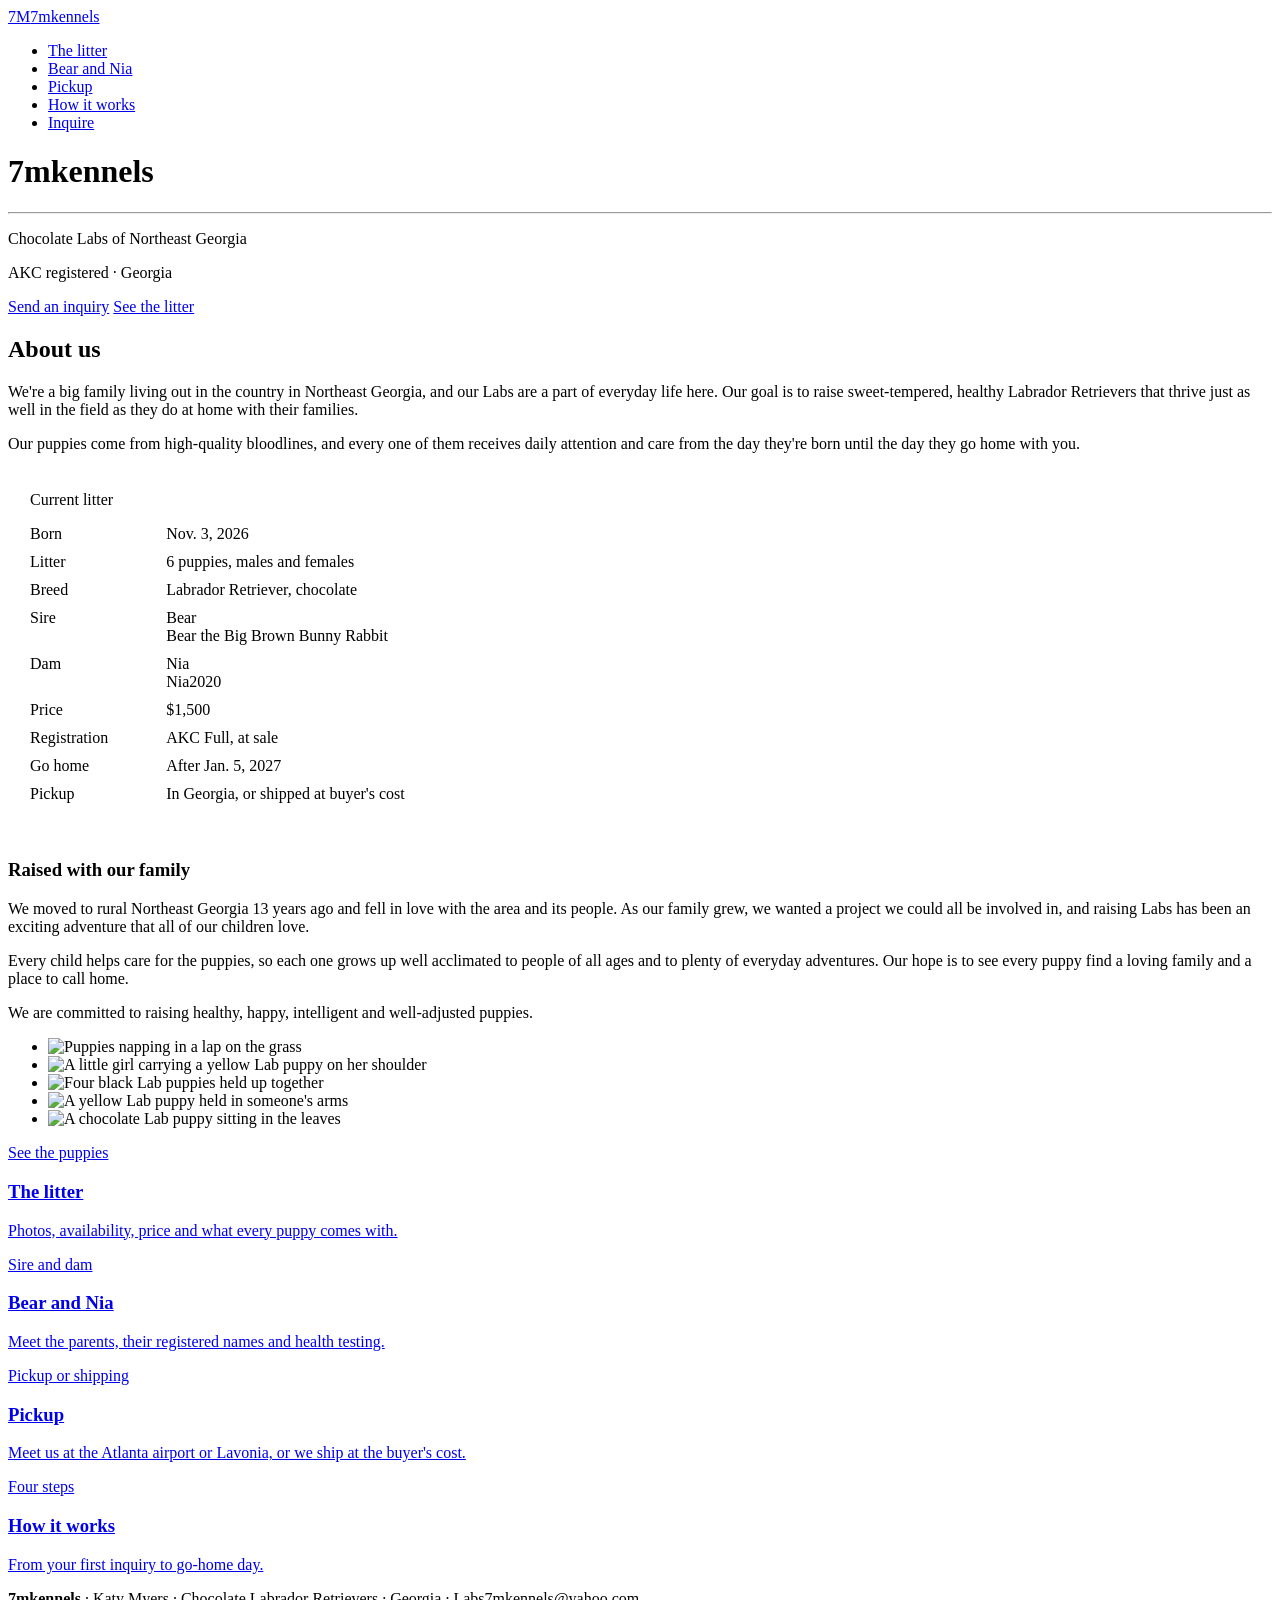
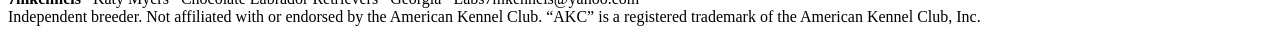
==== public/index.html @ dbfa6325 "About us: we are committed to healthy, happy, intelligent, well-adjusted puppies" ====
<!doctype html>
<html lang="en">
<head>
<meta charset="utf-8">
<meta name="viewport" content="width=device-width, initial-scale=1">
<meta name="description" content="7mkennels: AKC registered chocolate Labrador puppies from Bear and Nia. Pickup in Georgia, or shipping at the buyer's cost.">
<title>7mkennels · Chocolate Labrador puppies in Georgia</title>
<link rel="stylesheet" href="https://fonts.googleapis.com/css2?family=Cormorant+Garamond:ital,wght@0,500;0,600;1,500&family=Figtree:wght@400;500;600&display=swap">
<link rel="stylesheet" href="/styles.css">
</head>
<body>
<nav class="top">
  <div class="wrap">
    <a class="brand" href="/" aria-current="page"><span class="brand-mark" aria-hidden="true">7M</span>7mkennels</a>
    <ul>
      <li><a href="/litter/">The litter</a></li>
      <li><a href="/parents/">Bear and Nia</a></li>
      <li><a href="/pickup/">Pickup</a></li>
      <li><a href="/how-it-works/">How it works</a></li>
      <li><a href="/inquire/">Inquire</a></li>
    </ul>
  </div>
</nav>

<header class="photo-hero">
  <div class="wrap">
    <h1>7mkennels</h1>
    <hr class="rule">
    <p class="sub">Chocolate Labs of Northeast Georgia</p>
    <p class="tag">AKC registered · Georgia</p>
    <div class="cta-row">
      <a class="btn" href="/inquire/">Send an inquiry</a>
      <a class="btn alt" href="/litter/">See the litter</a>
    </div>
  </div>
</header>

<section class="band">
  <div class="wrap">
    <div class="intro">
      <h2>About us</h2>
      <p>We're a big family living out in the country in Northeast Georgia, and our Labs are a part of everyday life here. Our goal is to raise sweet-tempered, healthy Labrador Retrievers that thrive just as well in the field as they do at home with their families.</p>
      <p>Our puppies come from high-quality bloodlines, and every one of them receives daily attention and care from the day they're born until the day they go home with you.</p>
    </div>
    <aside class="litter" aria-label="Litter details" style="padding:22px">
      <span class="label">Current litter</span>
      <dl style="display:grid;grid-template-columns:auto 1fr;gap:10px 18px">
        <dt>Born</dt><dd><span class="pill">Nov. 3, 2026</span></dd>
        <dt>Litter</dt><dd>6 puppies, males and females</dd>
        <dt>Breed</dt><dd>Labrador Retriever, chocolate</dd>
        <dt>Sire</dt><dd>Bear<br><span class="label" style="text-transform:none;letter-spacing:0">Bear the Big Brown Bunny Rabbit</span></dd>
        <dt>Dam</dt><dd>Nia<br><span class="label" style="text-transform:none;letter-spacing:0">Nia2020</span></dd>
        <dt>Price</dt><dd>$1,500</dd>
        <dt>Registration</dt><dd>AKC Full, at sale</dd>
        <dt>Go home</dt><dd>After Jan. 5, 2027</dd>
        <dt>Pickup</dt><dd>In Georgia, or shipped at buyer's cost</dd>
      </dl>
    </aside>
  </div>
  <div class="wrap">
    <div class="photos-intro">
      <h3>Raised with our family</h3>
      <p>We moved to rural Northeast Georgia 13 years ago and fell in love with the area and its people. As our family grew, we wanted a project we could all be involved in, and raising Labs has been an exciting adventure that all of our children love.</p>
      <p>Every child helps care for the puppies, so each one grows up well acclimated to people of all ages and to plenty of everyday adventures. Our hope is to see every puppy find a loving family and a place to call home.</p>
      <p>We are committed to raising healthy, happy, intelligent and well-adjusted puppies.</p>
    </div>
    <ul class="about-photos" aria-label="Our family with our Labs">
      <li><img src="/images/about-puppies-on-lap.jpg" alt="Puppies napping in a lap on the grass" width="900" height="1200" loading="lazy"></li>
      <li><img src="/images/about-puppy-hug.jpg" alt="A little girl carrying a yellow Lab puppy on her shoulder" width="900" height="1200" loading="lazy"></li>
      <li><img src="/images/about-black-puppies.jpg" alt="Four black Lab puppies held up together" width="1200" height="900" loading="lazy"></li>
      <li><img src="/images/about-yellow-puppy.jpg" alt="A yellow Lab puppy held in someone's arms" width="900" height="1200" loading="lazy"></li>
      <li><img src="/images/about-chocolate-puppy.jpg" alt="A chocolate Lab puppy sitting in the leaves" width="960" height="1200" loading="lazy"></li>
    </ul>
  </div>
</section>

<main class="wrap">
  <section class="block first" aria-label="More about the litter">
    <div class="links">
      <a class="card" href="/litter/"><span class="label">See the puppies</span><h3>The litter</h3><p>Photos, availability, price and what every puppy comes with.</p></a>
      <a class="card" href="/parents/"><span class="label">Sire and dam</span><h3>Bear and Nia</h3><p>Meet the parents, their registered names and health testing.</p></a>
      <a class="card" href="/pickup/"><span class="label">Pickup or shipping</span><h3>Pickup</h3><p>Meet us at the Atlanta airport or Lavonia, or we ship at the buyer's cost.</p></a>
      <a class="card" href="/how-it-works/"><span class="label">Four steps</span><h3>How it works</h3><p>From your first inquiry to go-home day.</p></a>
    </div>
  </section>
</main>

<footer>
  <div class="wrap">
    <div><strong>7mkennels</strong> · Katy Myers · Chocolate Labrador Retrievers · Georgia · <span class="addr">Labs7mkennels@yahoo.com</span></div>
    <div>Independent breeder. Not affiliated with or endorsed by the American Kennel Club. “AKC” is a registered trademark of the American Kennel Club, Inc.</div>
  </div>
</footer>
</body>
</html>
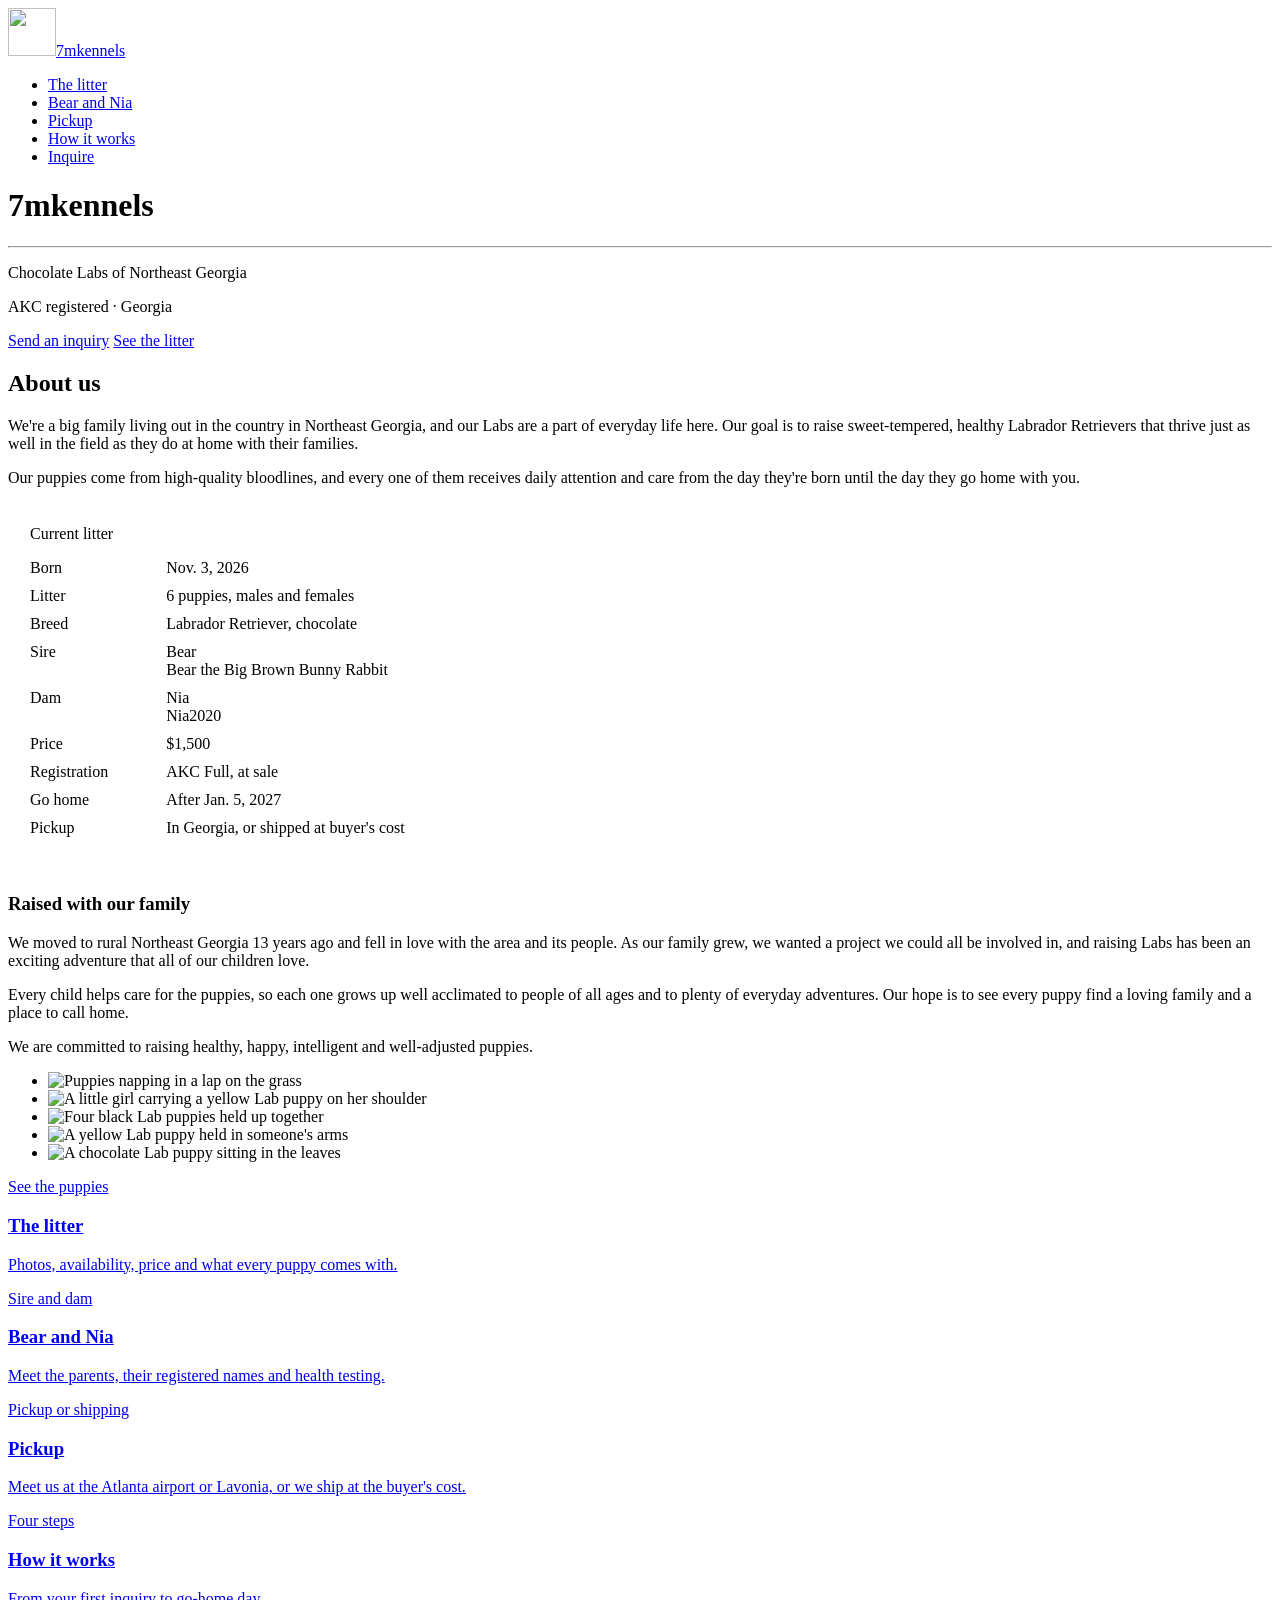
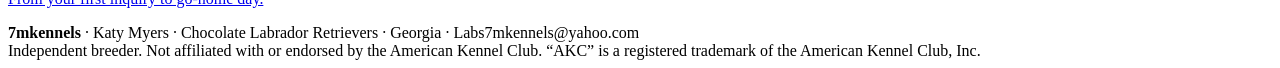
==== commit fbdde924: "Litter: photos of all six puppies; new 7M Kennels logo Each puppy is listed by collar color with its" ====
--- a/public/index.html
+++ b/public/index.html
@@ -7,11 +7,13 @@
 <title>7mkennels · Chocolate Labrador puppies in Georgia</title>
 <link rel="stylesheet" href="https://fonts.googleapis.com/css2?family=Cormorant+Garamond:ital,wght@0,500;0,600;1,500&family=Figtree:wght@400;500;600&display=swap">
 <link rel="stylesheet" href="/styles.css">
+<link rel="icon" type="image/png" href="/images/favicon.png">
+<link rel="apple-touch-icon" href="/images/apple-touch-icon.png">
 </head>
 <body>
 <nav class="top">
   <div class="wrap">
-    <a class="brand" href="/" aria-current="page"><span class="brand-mark" aria-hidden="true">7M</span>7mkennels</a>
+    <a class="brand" href="/" aria-current="page"><img class="brand-mark" src="/images/logo.png" alt="" width="48" height="48">7mkennels</a>
     <ul>
       <li><a href="/litter/">The litter</a></li>
       <li><a href="/parents/">Bear and Nia</a></li>
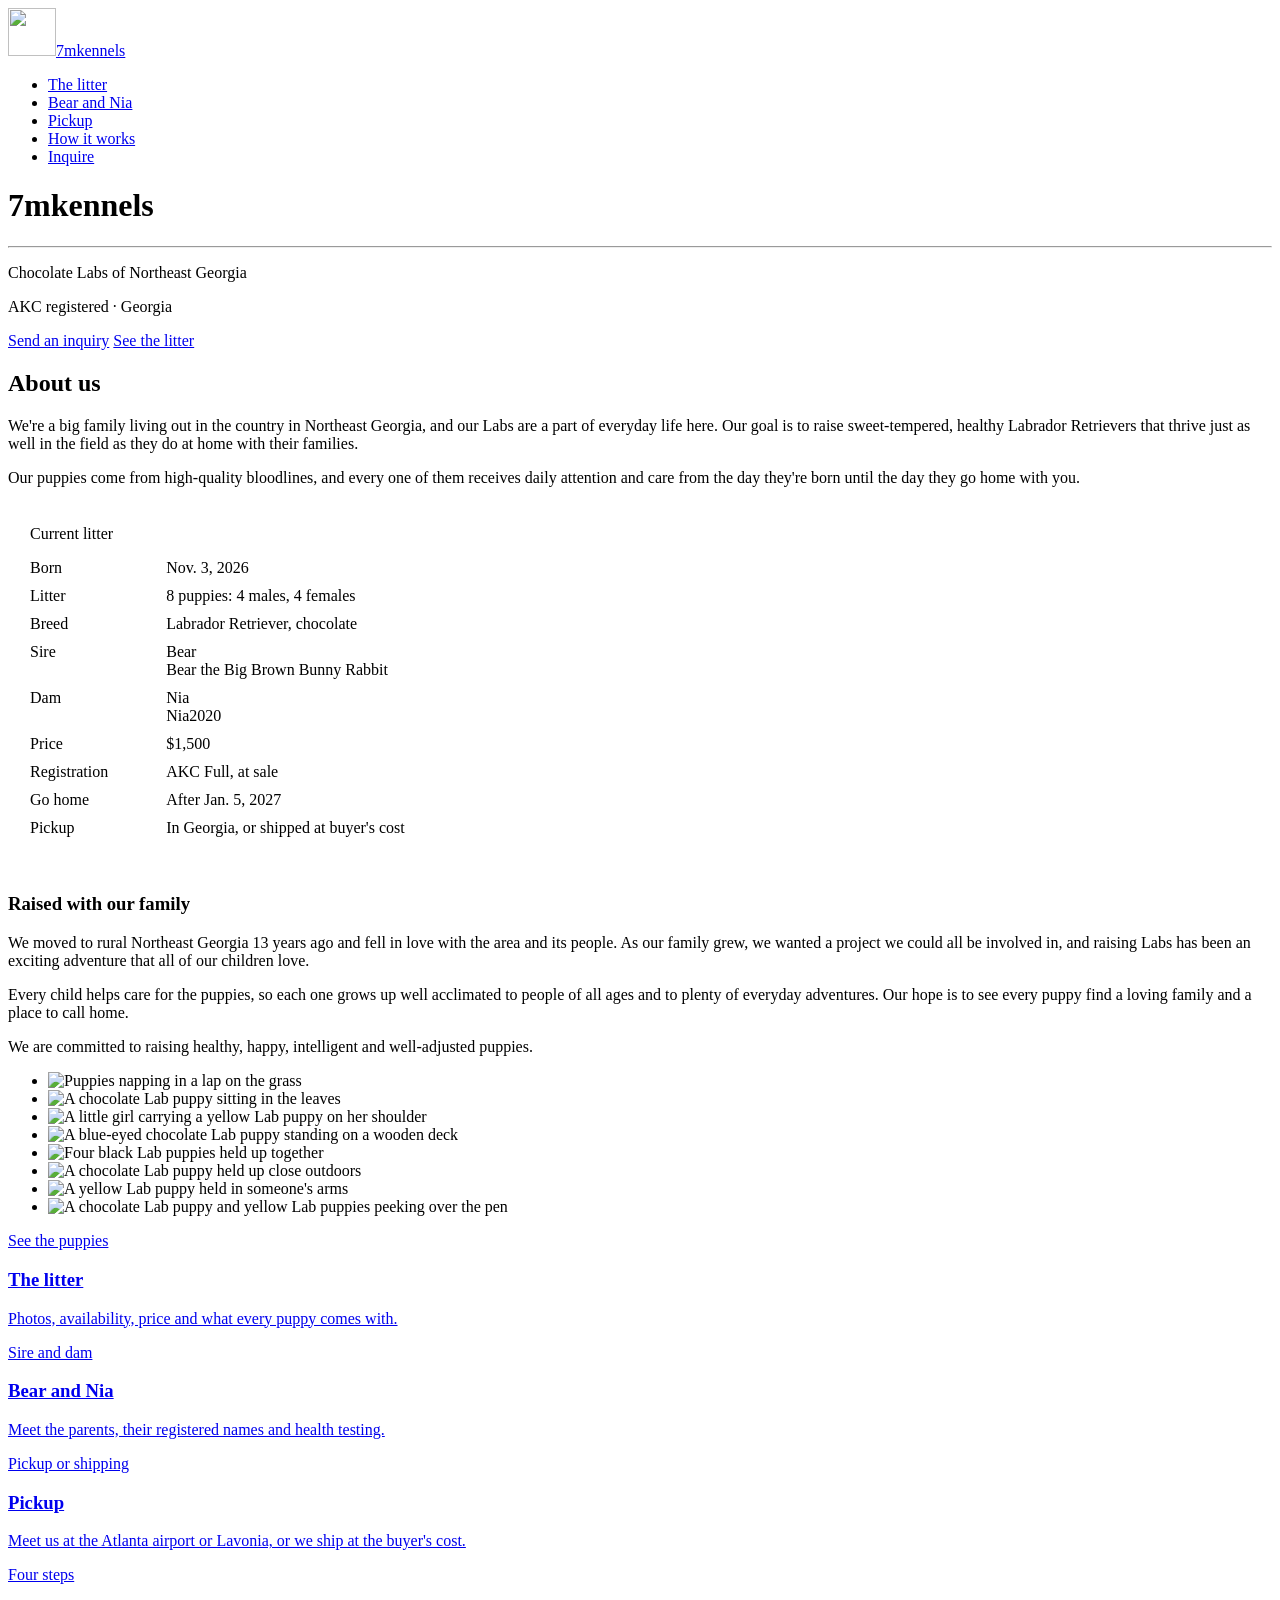
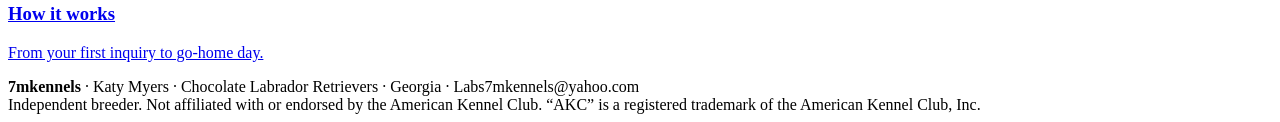
==== commit 0fe044b3: "Parents: Bear and Nia descriptions and photos; litter now 8 with Orange, Yellow and Pink Collar; mor" ====
--- a/public/index.html
+++ b/public/index.html
@@ -9,6 +9,8 @@
 <link rel="stylesheet" href="/styles.css">
 <link rel="icon" type="image/png" href="/images/favicon.png">
 <link rel="apple-touch-icon" href="/images/apple-touch-icon.png">
+<script>window.va = window.va || function () { (window.vaq = window.vaq || []).push(arguments); };</script>
+<script defer src="/_vercel/insights/script.js"></script>
 </head>
 <body>
 <nav class="top">
@@ -48,7 +50,7 @@
       <span class="label">Current litter</span>
       <dl style="display:grid;grid-template-columns:auto 1fr;gap:10px 18px">
         <dt>Born</dt><dd><span class="pill">Nov. 3, 2026</span></dd>
-        <dt>Litter</dt><dd>6 puppies, males and females</dd>
+        <dt>Litter</dt><dd>8 puppies: 4 males, 4 females</dd>
         <dt>Breed</dt><dd>Labrador Retriever, chocolate</dd>
         <dt>Sire</dt><dd>Bear<br><span class="label" style="text-transform:none;letter-spacing:0">Bear the Big Brown Bunny Rabbit</span></dd>
         <dt>Dam</dt><dd>Nia<br><span class="label" style="text-transform:none;letter-spacing:0">Nia2020</span></dd>
@@ -59,7 +61,7 @@
       </dl>
     </aside>
   </div>
-  <div class="wrap">
+  <div class="wrap about-wrap">
     <div class="photos-intro">
       <h3>Raised with our family</h3>
       <p>We moved to rural Northeast Georgia 13 years ago and fell in love with the area and its people. As our family grew, we wanted a project we could all be involved in, and raising Labs has been an exciting adventure that all of our children love.</p>
@@ -68,10 +70,13 @@
     </div>
     <ul class="about-photos" aria-label="Our family with our Labs">
       <li><img src="/images/about-puppies-on-lap.jpg" alt="Puppies napping in a lap on the grass" width="900" height="1200" loading="lazy"></li>
+      <li><img src="/images/about-chocolate-puppy.jpg" alt="A chocolate Lab puppy sitting in the leaves" width="960" height="1200" loading="lazy"></li>
       <li><img src="/images/about-puppy-hug.jpg" alt="A little girl carrying a yellow Lab puppy on her shoulder" width="900" height="1200" loading="lazy"></li>
+      <li><img src="/images/about-chocolate-on-deck.jpg" alt="A blue-eyed chocolate Lab puppy standing on a wooden deck" width="1500" height="2000" loading="lazy"></li>
       <li><img src="/images/about-black-puppies.jpg" alt="Four black Lab puppies held up together" width="1200" height="900" loading="lazy"></li>
+      <li><img src="/images/about-chocolate-held.jpg" alt="A chocolate Lab puppy held up close outdoors" width="1503" height="2000" loading="lazy"></li>
       <li><img src="/images/about-yellow-puppy.jpg" alt="A yellow Lab puppy held in someone's arms" width="900" height="1200" loading="lazy"></li>
-      <li><img src="/images/about-chocolate-puppy.jpg" alt="A chocolate Lab puppy sitting in the leaves" width="960" height="1200" loading="lazy"></li>
+      <li><img src="/images/about-puppies-at-fence.jpg" alt="A chocolate Lab puppy and yellow Lab puppies peeking over the pen" width="2000" height="1125" loading="lazy"></li>
     </ul>
   </div>
 </section>
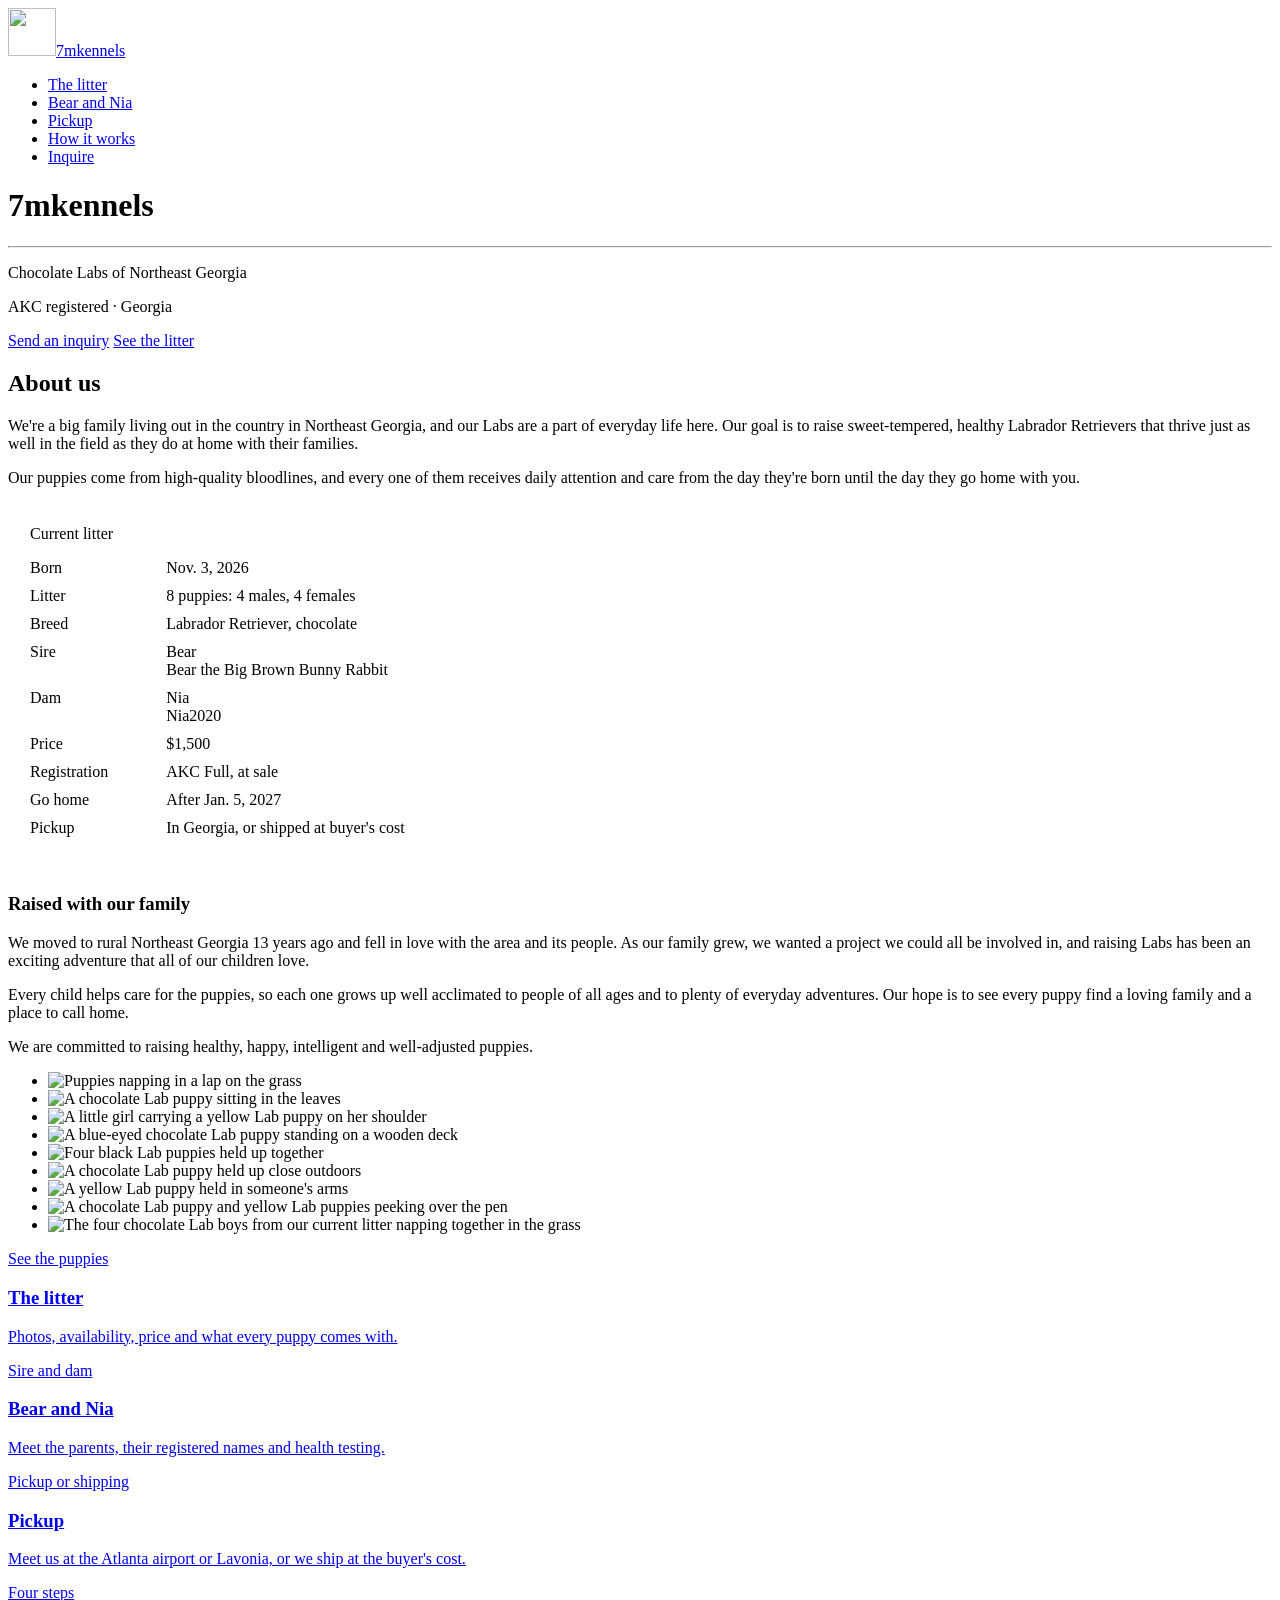
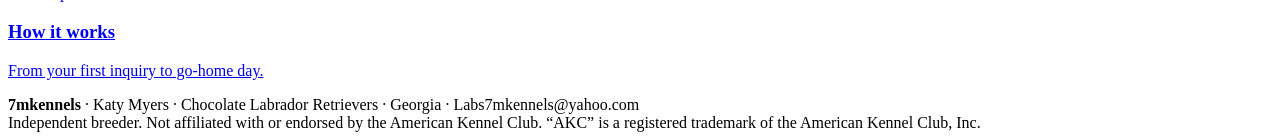
==== commit 0d118517: "Home: boys' group shot as a wide photo under the family photos Co-Authored-By: Claude Opus 5.5 <nore" ====
--- a/public/index.html
+++ b/public/index.html
@@ -76,7 +76,8 @@
       <li><img src="/images/about-black-puppies.jpg" alt="Four black Lab puppies held up together" width="1200" height="900" loading="lazy"></li>
       <li><img src="/images/about-chocolate-held.jpg" alt="A chocolate Lab puppy held up close outdoors" width="1503" height="2000" loading="lazy"></li>
       <li><img src="/images/about-yellow-puppy.jpg" alt="A yellow Lab puppy held in someone's arms" width="900" height="1200" loading="lazy"></li>
-      <li><img src="/images/about-puppies-at-fence.jpg" alt="A chocolate Lab puppy and yellow Lab puppies peeking over the pen" width="2000" height="1125" loading="lazy"></li>
+      <li class="wide-sm"><img src="/images/about-puppies-at-fence.jpg" alt="A chocolate Lab puppy and yellow Lab puppies peeking over the pen" width="2000" height="1125" loading="lazy"></li>
+      <li class="wide"><img src="/images/about-boys-napping.jpg" alt="The four chocolate Lab boys from our current litter napping together in the grass" width="1200" height="675" loading="lazy"></li>
     </ul>
   </div>
 </section>
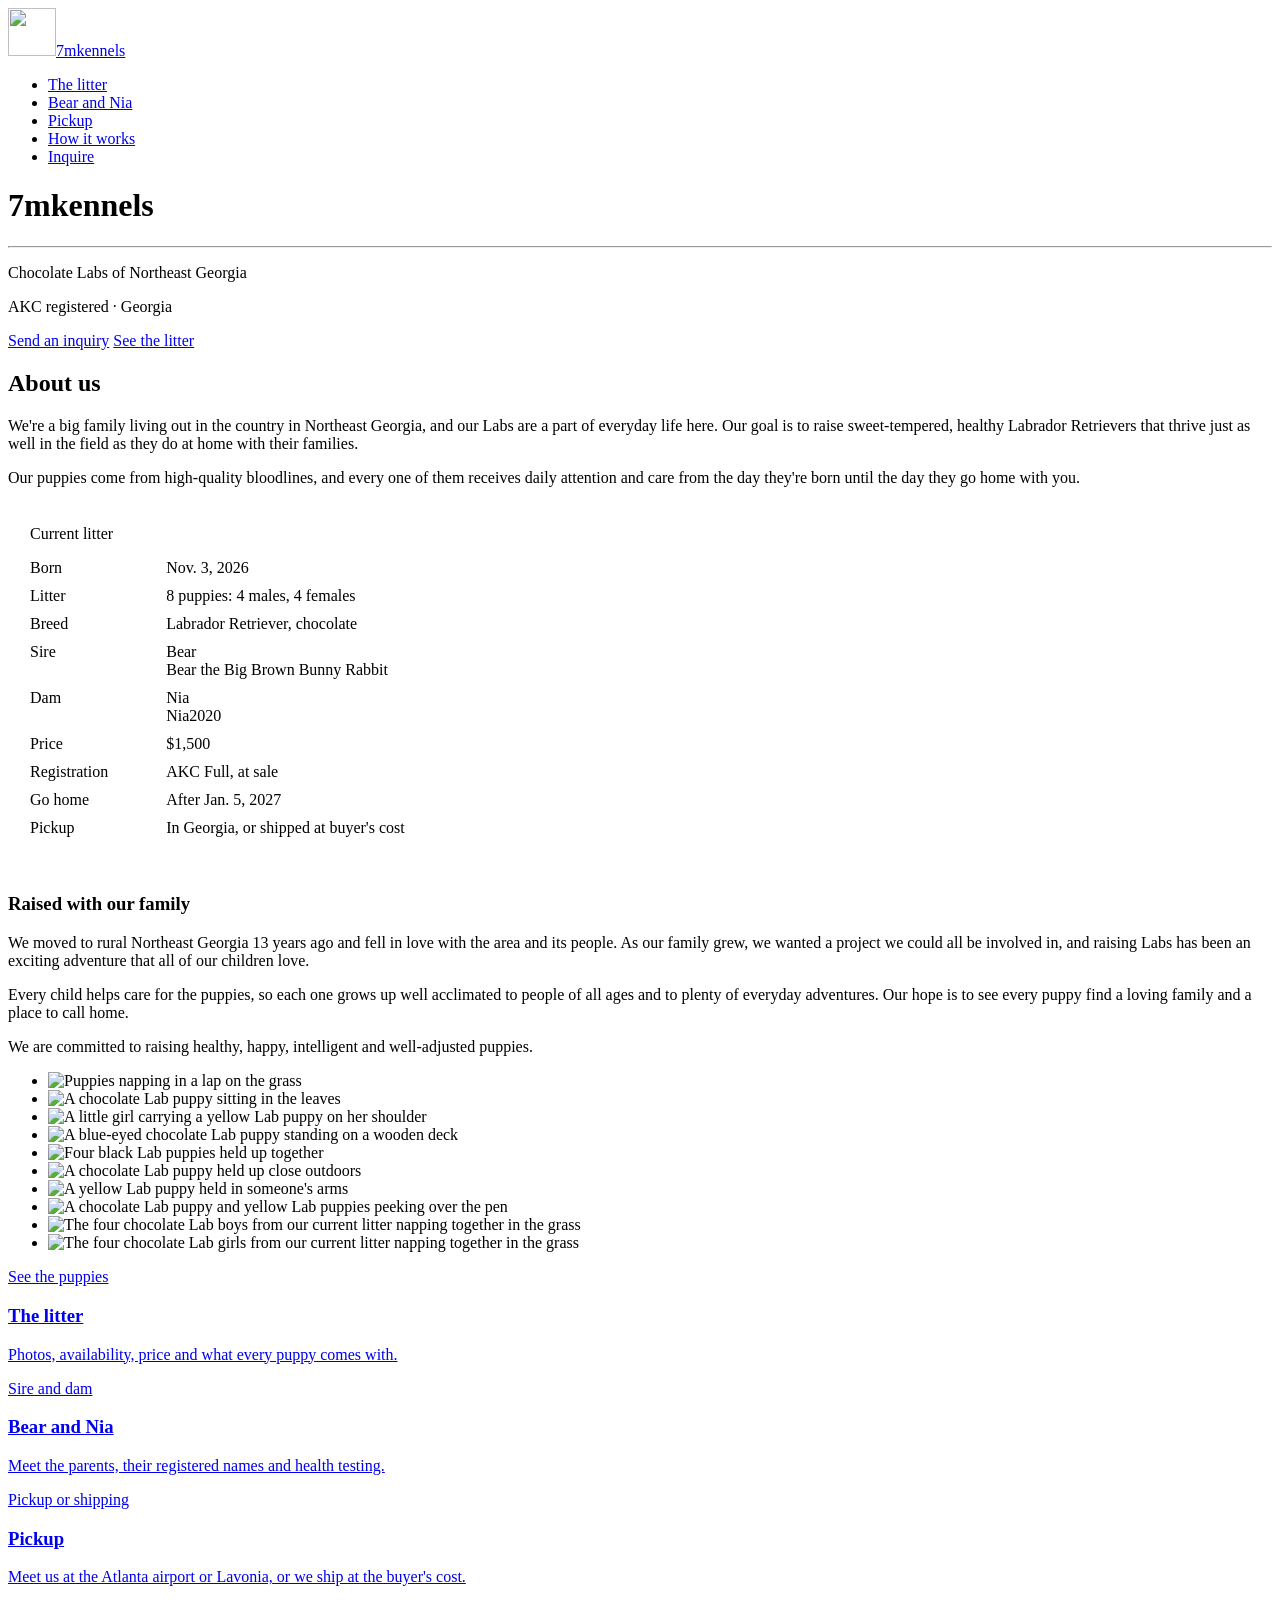
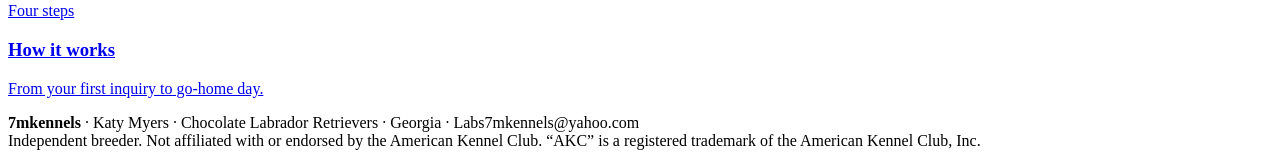
==== commit 0c8a63bb: "Home: girls' group shot under the boys' Co-Authored-By: Claude Opus 5.5 <noreply@anthropic.com>" ====
--- a/public/index.html
+++ b/public/index.html
@@ -78,6 +78,7 @@
       <li><img src="/images/about-yellow-puppy.jpg" alt="A yellow Lab puppy held in someone's arms" width="900" height="1200" loading="lazy"></li>
       <li class="wide-sm"><img src="/images/about-puppies-at-fence.jpg" alt="A chocolate Lab puppy and yellow Lab puppies peeking over the pen" width="2000" height="1125" loading="lazy"></li>
       <li class="wide"><img src="/images/about-boys-napping.jpg" alt="The four chocolate Lab boys from our current litter napping together in the grass" width="1200" height="675" loading="lazy"></li>
+      <li class="wide"><img src="/images/about-girls-napping.jpg" alt="The four chocolate Lab girls from our current litter napping together in the grass" width="1200" height="675" loading="lazy"></li>
     </ul>
   </div>
 </section>
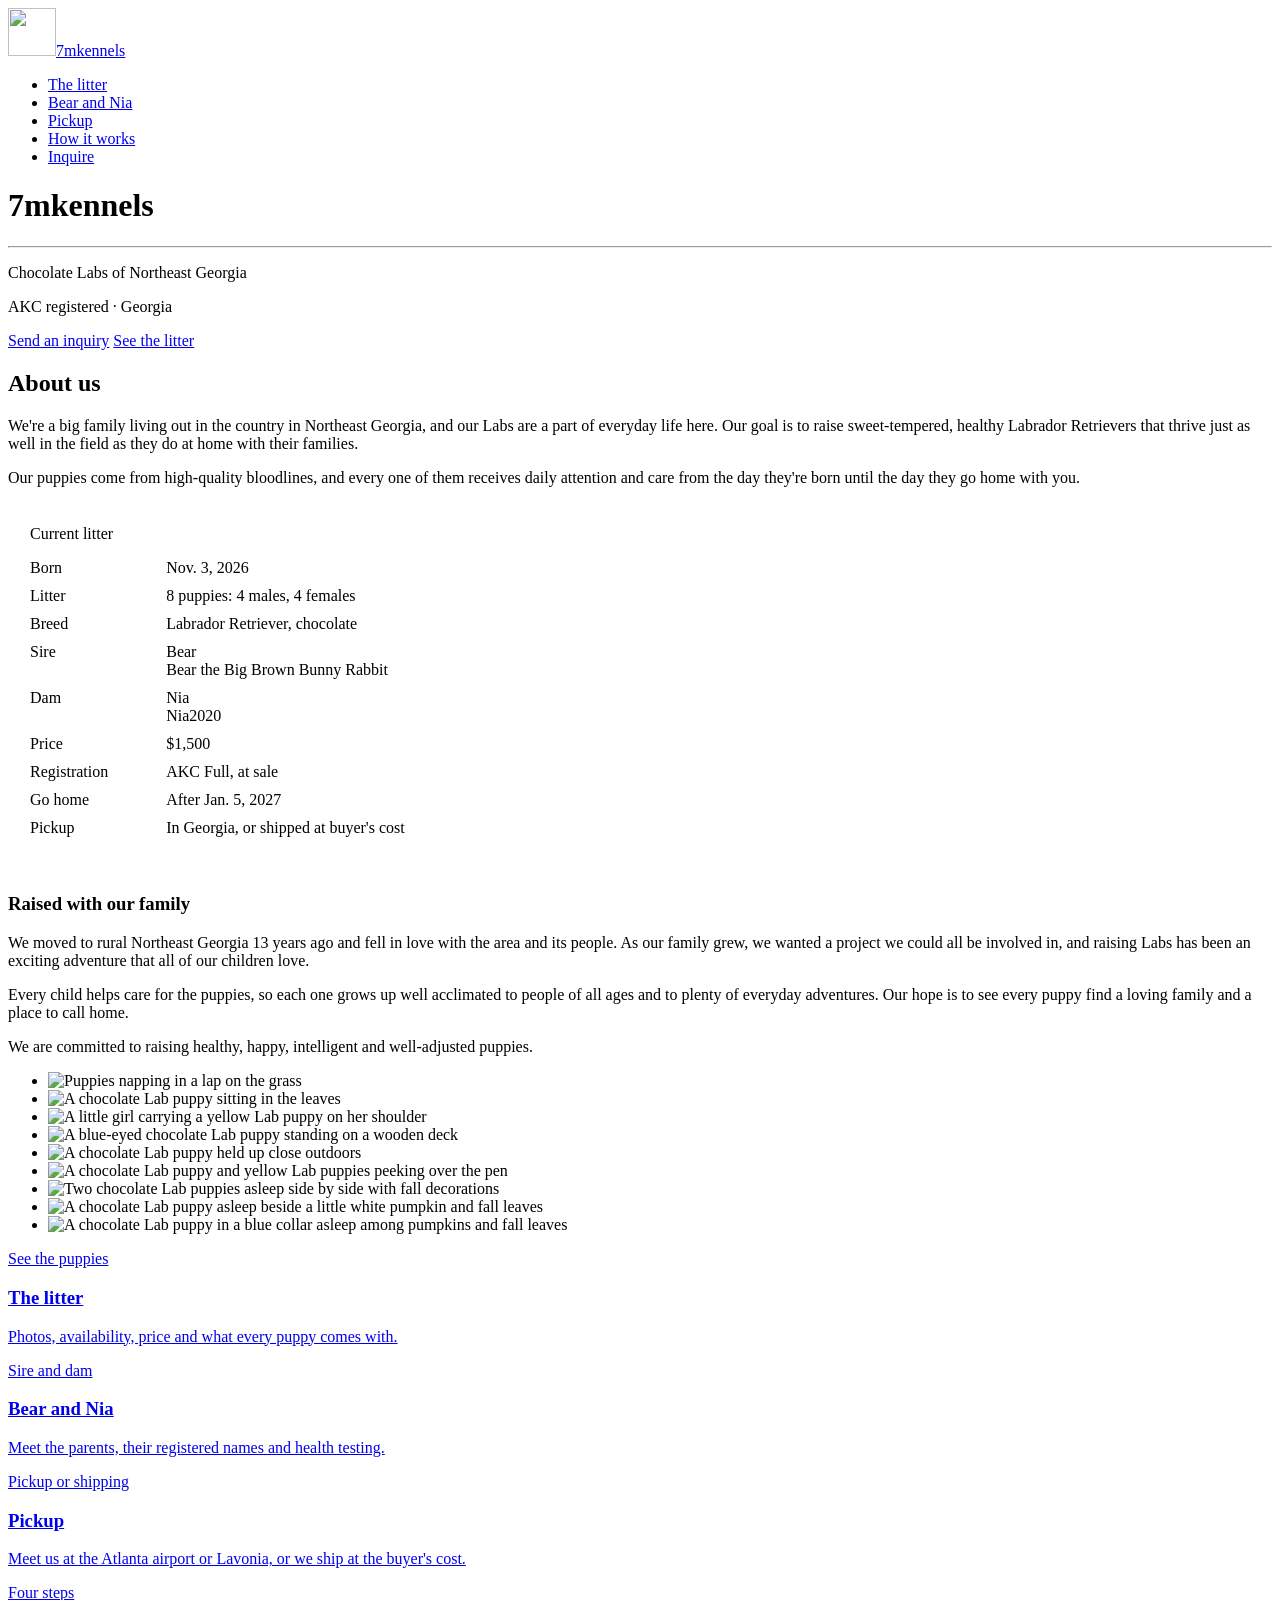
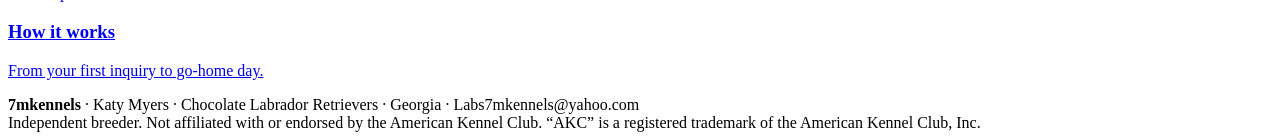
==== commit 534deeba: "Home: Thanksgiving photos at the bottom of the grid; Litter: girls' group photo; Blue Collar reserve" ====
--- a/public/index.html
+++ b/public/index.html
@@ -73,13 +73,11 @@
       <li><img src="/images/about-chocolate-puppy.jpg" alt="A chocolate Lab puppy sitting in the leaves" width="960" height="1200" loading="lazy"></li>
       <li><img src="/images/about-puppy-hug.jpg" alt="A little girl carrying a yellow Lab puppy on her shoulder" width="900" height="1200" loading="lazy"></li>
       <li><img src="/images/about-chocolate-on-deck.jpg" alt="A blue-eyed chocolate Lab puppy standing on a wooden deck" width="1500" height="2000" loading="lazy"></li>
-      <li><img src="/images/about-black-puppies.jpg" alt="Four black Lab puppies held up together" width="1200" height="900" loading="lazy"></li>
       <li><img src="/images/about-chocolate-held.jpg" alt="A chocolate Lab puppy held up close outdoors" width="1503" height="2000" loading="lazy"></li>
-      <li><img src="/images/about-yellow-puppy.jpg" alt="A yellow Lab puppy held in someone's arms" width="900" height="1200" loading="lazy"></li>
-      <li class="wide-sm"><img src="/images/about-puppies-at-fence.jpg" alt="A chocolate Lab puppy and yellow Lab puppies peeking over the pen" width="2000" height="1125" loading="lazy"></li>
-      <li class="wide"><img src="/images/about-boys-napping.jpg" alt="The four chocolate Lab boys from our current litter napping together in the grass" width="1200" height="675" loading="lazy"></li>
-      <li class="wide"><img src="/images/about-girls-napping.jpg" alt="The four chocolate Lab girls from our current litter napping together in the grass" width="1200" height="675" loading="lazy"></li>
-    </ul>
+      <li class="span2"><img src="/images/about-puppies-at-fence.jpg" alt="A chocolate Lab puppy and yellow Lab puppies peeking over the pen" width="2000" height="1125" loading="lazy"></li>
+      <li class="span2"><img src="/images/about-thanks-pair.jpg" alt="Two chocolate Lab puppies asleep side by side with fall decorations" width="1200" height="797" loading="lazy"></li>
+      <li><img src="/images/about-thanks-pumpkin.jpg" alt="A chocolate Lab puppy asleep beside a little white pumpkin and fall leaves" width="900" height="1125" loading="lazy"></li>
+      <li><img src="/images/about-thanks-fall.jpg" alt="A chocolate Lab puppy in a blue collar asleep among pumpkins and fall leaves" width="824" height="1030" loading="lazy"></li>    </ul>
   </div>
 </section>
 
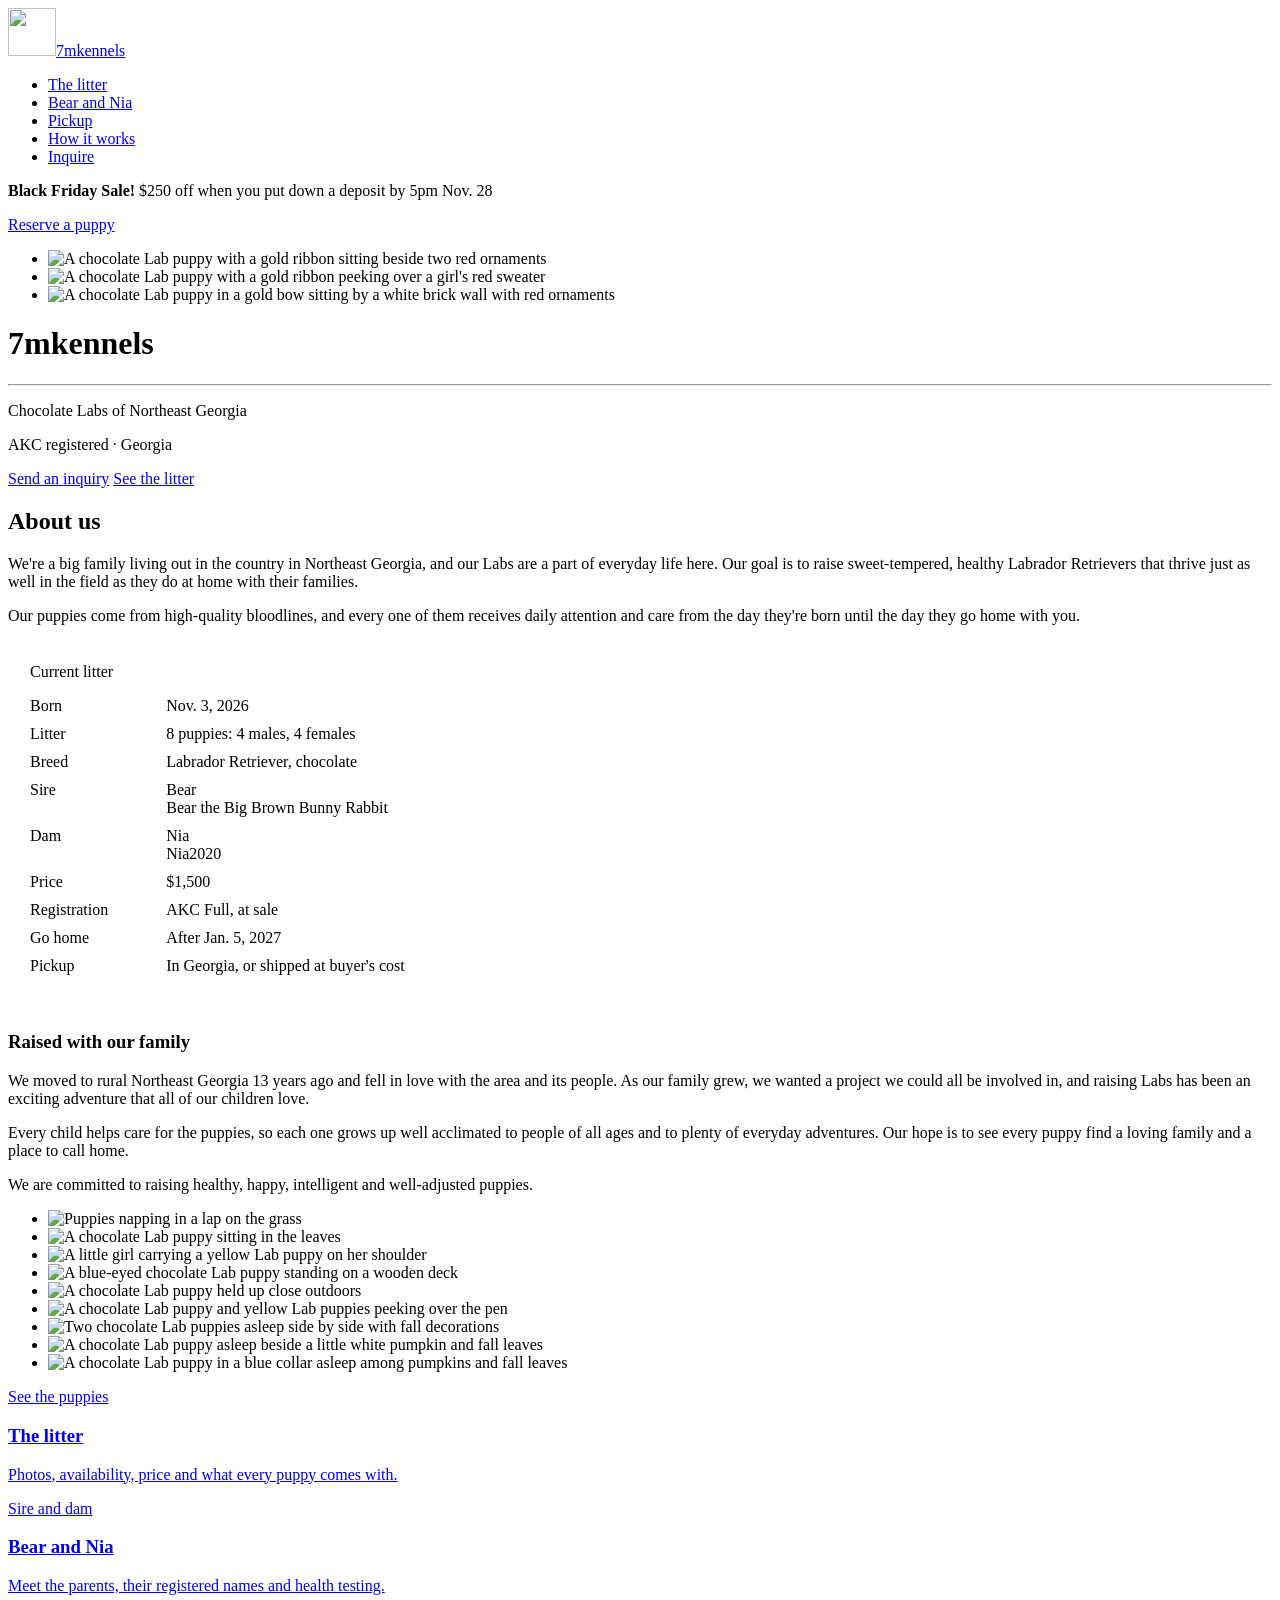
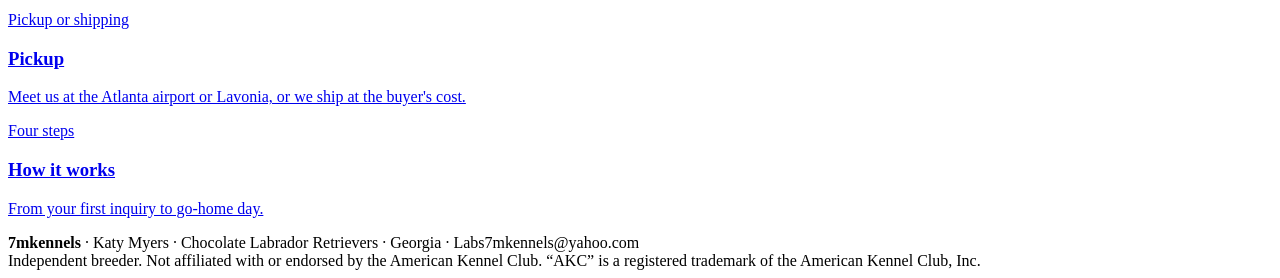
==== commit c823c81b: "Home: Black Friday banner with holiday puppy photos Co-Authored-By: Claude Opus 5.5 <noreply@anthrop" ====
--- a/public/index.html
+++ b/public/index.html
@@ -25,6 +25,18 @@
     </ul>
   </div>
 </nav>
+
+<aside class="promo" aria-label="Black Friday sale">
+  <div class="wrap">
+    <p><strong>Black Friday Sale!</strong> <span>$250 off when you put down a deposit by 5pm&nbsp;Nov.&nbsp;28</span></p>
+    <a class="promo-link" href="/inquire/">Reserve a puppy</a>
+    <ul class="promo-photos" aria-label="Holiday puppy photos">
+      <li><img src="/images/holiday-ornaments.jpg" alt="A chocolate Lab puppy with a gold ribbon sitting beside two red ornaments" width="1244" height="1600"></li>
+      <li><img src="/images/holiday-shoulder.jpg" alt="A chocolate Lab puppy with a gold ribbon peeking over a girl's red sweater" width="1200" height="1600"></li>
+      <li><img src="/images/holiday-bow.jpg" alt="A chocolate Lab puppy in a gold bow sitting by a white brick wall with red ornaments" width="1158" height="1206"></li>
+    </ul>
+  </div>
+</aside>
 
 <header class="photo-hero">
   <div class="wrap">
